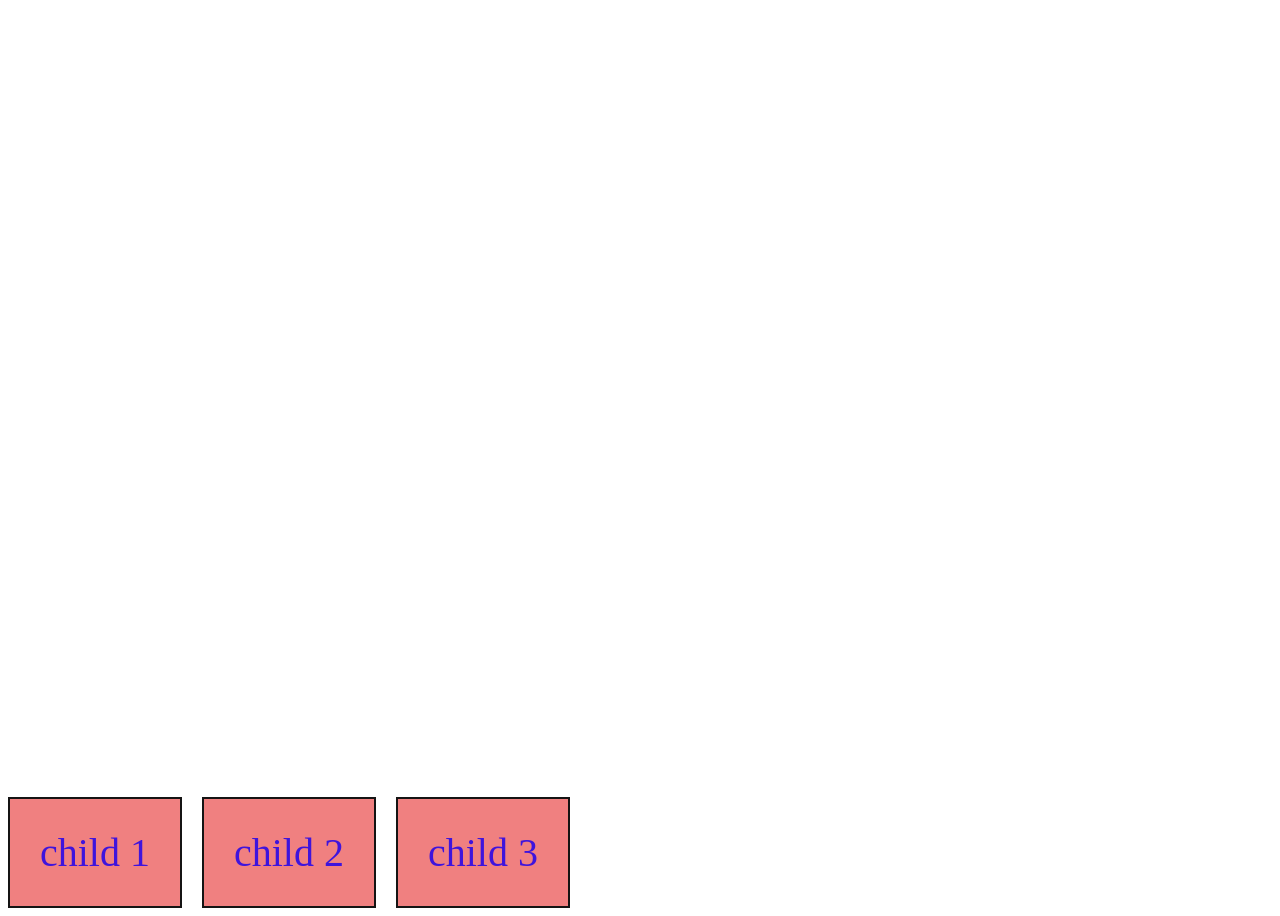
==== section 1/flexbox.html @ 0e034ad9 "Renamed flexbpx.htm to flexbox.html" ====
<!DOCTYPE html>
<html lang="en">
<head>
    <meta charset="UTF-8">
    <meta name="viewport" content="width=device-width, initial-scale=1.0">
    <title>Flex Box</title>
    <style>
        .child{
            background-color: lightcoral;
            color: rgb(63, 20, 220);
            font-size: 40px;
            padding: 30px;
            border: 2px solid rgb(21, 20, 20);
        }

        .parent{
            display: flex;
            flex flex-direction: column-reverse;

            justify-content: flex-start;
            align-items: flex-end;
            gap: 20px;
            height: 100vh;
        }
    </style>
</head>
<body>
    <div class="parent">
        <div class="child">child 1</div>
        <div class="child">child 2</div>
        <div class="child">child 3</div>
    </div>
    
</body>
</html>
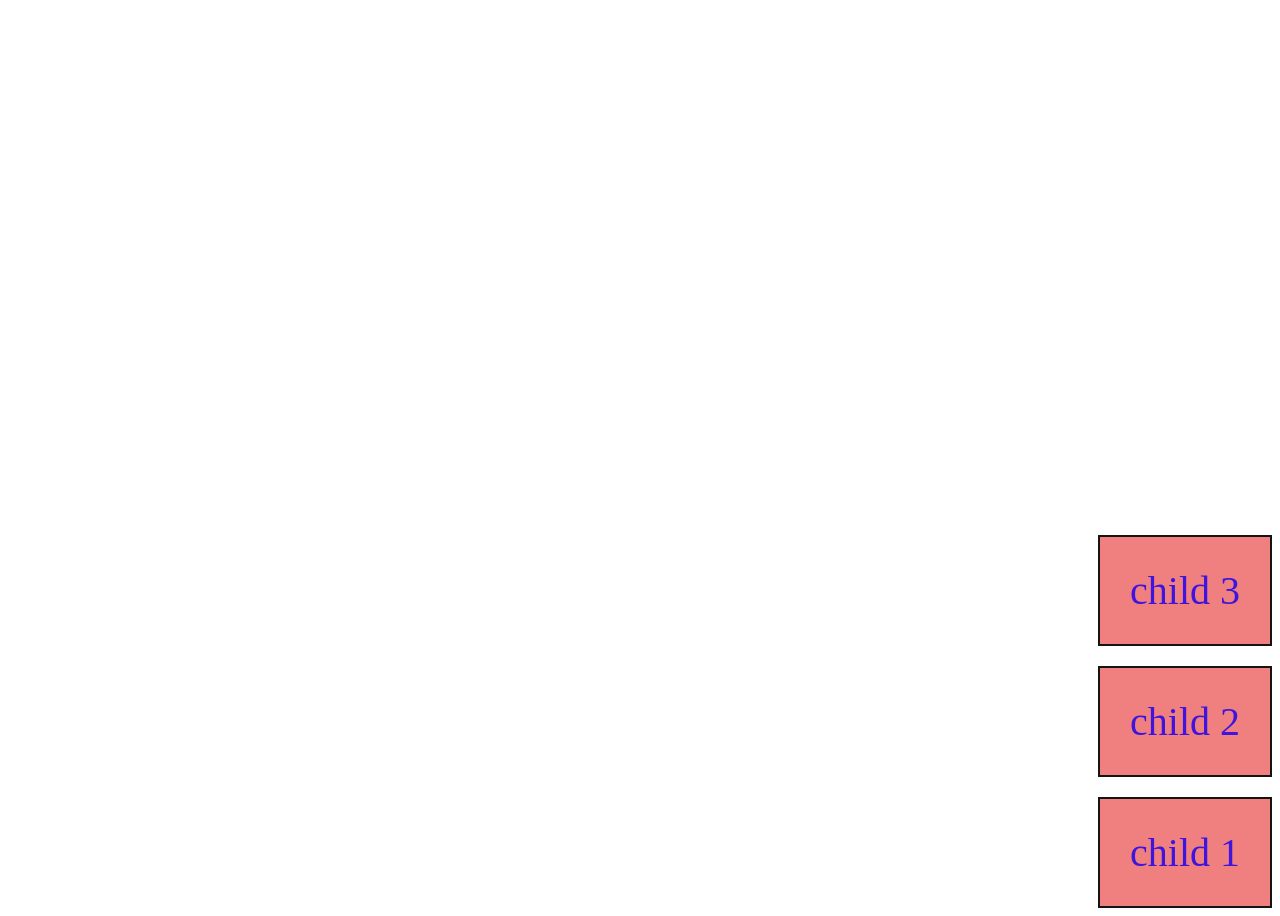
==== commit 3e357086: "flexbox.html" ====
--- a/section 1/flexbox.html
+++ b/section 1/flexbox.html
@@ -15,7 +15,7 @@
 
         .parent{
             display: flex;
-            flex flex-direction: column-reverse;
+            flex-direction: column-reverse;
 
             justify-content: flex-start;
             align-items: flex-end;
